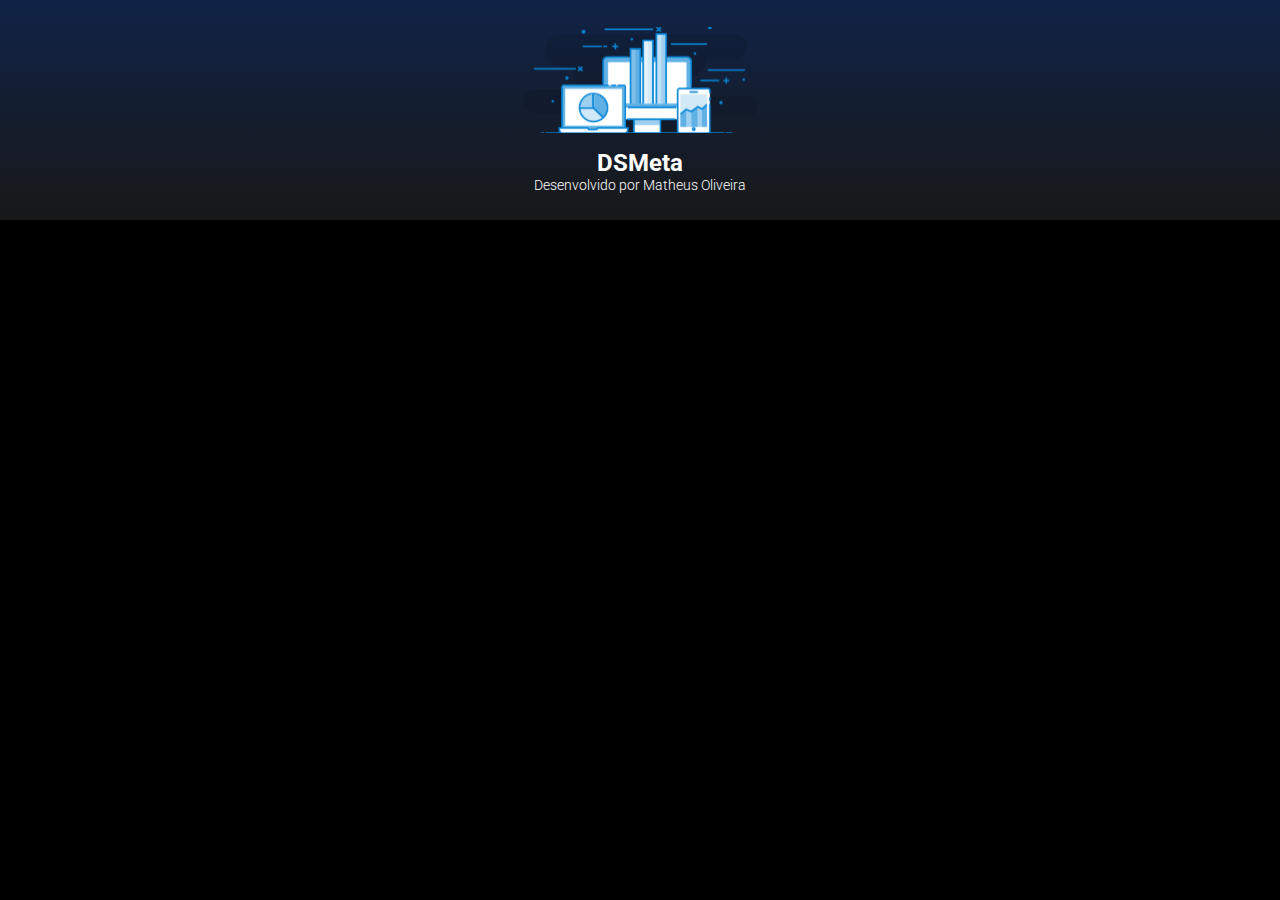
==== index.html @ f9d0360c "Criando html e css" ====
<!DOCTYPE html>
<html lang="pr-br">
<head>
    <meta charset="UTF-8">
    <meta http-equiv="X-UA-Compatible" content="IE=edge">
    <meta name="viewport" content="width=device-width, initial-scale=1.0">
    <link rel="stylesheet" href="styles.css">
    <title>DSMeta</title>
</head>
<body>
    <header>
        <div class="dsmeta-logo-container">
            <img src="logo.svg" alt="DSMeta">
            <h1>DSMeta</h1>
            <p>Desenvolvido por <a href="https://github.com/matheusktt" target="_blank">Matheus Oliveira</a></p>
        </div>
    </header>
</body>
</html>
---- styles.css ----
@import url('https://fonts.googleapis.com/css2?family=Roboto:wght@300;400;700&display=swap');

* {
    margin: 0;
    padding: 0;
    box-sizing: border-box;
    font-family: 'Roboto', sans-serif;
}

body, html {
    color: #fff;
    background-color: #000;
}

header {
    height: 220px;
    background: linear-gradient(180deg, #102347 0%, #181818 100%);
    display: flex;
    align-items: center;
    justify-content: center;
}

a, a:hover, a:visited{
    color: unset;
    text-decoration: none;
}

.dsmeta-logo-container {
    display: flex;
    flex-direction: column;
    align-items: center;
}

.dsmeta-logo-container img {
    width: 235px;
}

.dsmeta-logo-container h1 {
    margin-top: 15px;
    font-size: 24px;
}

.dsmeta-logo-container p {
    font-size: 14px;
    font-weight: 300;
}
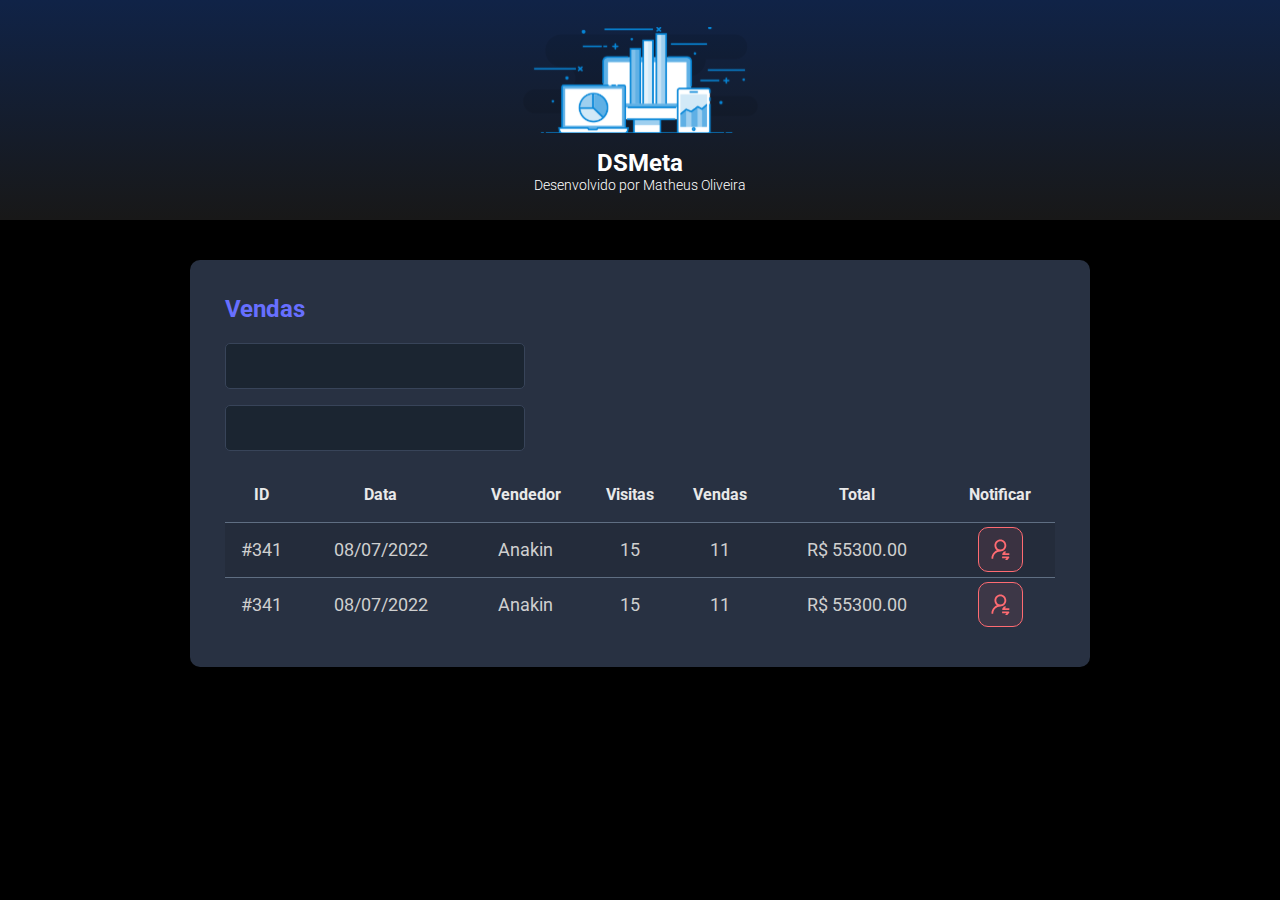
==== commit 115a3254: "finalizando css" ====
--- a/index.html
+++ b/index.html
@@ -15,5 +15,69 @@
             <p>Desenvolvido por <a href="https://github.com/matheusktt" target="_blank">Matheus Oliveira</a></p>
         </div>
     </header>
+    <main>
+        <section id="sales">
+            <div class="dsmeta-container">
+                <div class="dsmeta-card">
+                    <h2 class="dsmeta-sales-title">Vendas</h2>
+                    <div>
+                        <div class="dsmeta-form-control-container">
+                            <input class="dsmeta-form-control" type="text">
+                        </div>
+                        <div class="dsmeta-form-control-container">
+                            <input class="dsmeta-form-control" type="text">
+                        </div>
+                    </div>
+                    <div>
+                        <table class="dsmeta-sales-table">
+                            <thead>
+                                <tr>
+                                    <th class="show992">ID</th>
+                                    <th class="show576">Data</th>
+                                    <th>Vendedor</th>
+                                    <th class="show992">Visitas</th>
+                                    <th class="show992">Vendas</th>
+                                    <th>Total</th>
+                                    <th>Notificar</th>
+                                </tr>
+                            </thead>
+                            <tbody>
+                                <tr>
+                                    <td class="show992">#341</td>
+                                    <td class="show576">08/07/2022</td>
+                                    <td>Anakin</td>
+                                    <td class="show992">15</td>
+                                    <td class="show992">11</td>
+                                    <td>R$ 55300.00</td>
+                                    <td>
+                                        <div class="dsmeta-red-btn-container">
+                                            <div class="dsmeta-red-btn">
+                                                <img src="notification-icon.svg" alt="notification">
+                                            </div>
+                                        </div>
+                                    </td>
+                                </tr>
+                                <tr>
+                                    <td class="show992">#341</td>
+                                    <td class="show576">08/07/2022</td>
+                                    <td>Anakin</td>
+                                    <td class="show992">15</td>
+                                    <td class="show992">11</td>
+                                    <td>R$ 55300.00</td>
+                                    <td>
+                                        <div class="dsmeta-red-btn-container">
+                                            <div class="dsmeta-red-btn">
+                                                <img src="notification-icon.svg" alt="notification">
+                                            </div>
+                                        </div>
+                                    </td>
+                                </tr>
+                            </tbody>
+                        </table>
+                    </div>
+                </div>
+            </div>
+        </section>
+    </main>
 </body>
 </html>--- a/styles.css
+++ b/styles.css
@@ -43,4 +43,128 @@
 .dsmeta-logo-container p {
     font-size: 14px;
     font-weight: 300;
+}
+
+.dsmeta-card {
+    background-color: #283142;
+    border-radius: 10px;
+    padding: 30px 10px;
+}
+
+.dsmeta-container {
+    width: 100%;
+    max-width: 900px;
+    margin: 0 auto;
+}
+
+#sales {
+    padding: 40px 10px;
+}
+.dsmeta-sales-title {
+    color: #676FFF;
+    font-size: 24px;
+    margin-bottom: 20px;
+}
+
+.dsmeta-form-control-container {
+    margin-bottom: 16px;
+    max-width: 300px;
+}
+
+.dsmeta-form-control {
+    width: 100%;
+    height: 46px;
+    border-radius: 5px;
+    background-color: #1b2531;
+    border: 1px solid #384459;
+    color: #9AAABE;
+    padding: 0 20px;
+    font-size: 18px;
+    outline: none;
+}
+
+.dsmeta-sales-table {
+    width: 100%;
+    border-spacing: 0;
+    border-collapse: collapse;
+}
+
+.dsmeta-sales-table thead {
+    height: 55px;
+    font-size: 16px;
+    color: #E9E9E9;
+    font-weight: 700;
+}
+
+.dsmeta-sales-table tbody {
+    font-size: 14px;
+    font-weight: 400;
+    color: #cfcfcf;
+    text-align: center;
+}
+
+.dsmeta-sales-table tbody tr {
+    height: 74px;
+    border-top: 1px solid #5f6e82;
+}
+
+.dsmeta-sales-table tbody tr:hover > td {
+    background-color: #384459;
+}
+
+.dsmeta-sales-table tbody tr:nth-child(odd) {
+   background-color: #242C3B;
+}
+
+.dsmeta-red-btn-container {
+    display: flex;
+    justify-content: center;
+}
+
+.dsmeta-red-btn {
+    height: 45px;
+    width: 45px;
+    background: rgba(255, 107, 114, 0.1);
+    border: 1px solid #FF6B72;
+    border-radius: 10px;
+    display: flex;
+    align-items: center;
+    justify-content: center;
+    cursor: pointer;
+}
+
+.dsmeta-red-btn img {
+    width: 19px;
+}
+
+.show576 {
+    display: none;
+}
+
+.show992 {
+    display: none;
+}
+
+@media (min-width: 576px) {
+    .show576 {
+        display: table-cell;
+    }
+
+    .dsmeta-card {
+        padding: 35px;
+    }
+
+    .dsmeta-sales-table tbody tr {
+        height: 55px;
+    }
+
+    .dsmeta-sales-table tbody{
+        font-size: 18px;
+    }
+}
+
+@media (min-width: 992px) {
+    .show992 {
+        display: table-cell;
+    }
 }